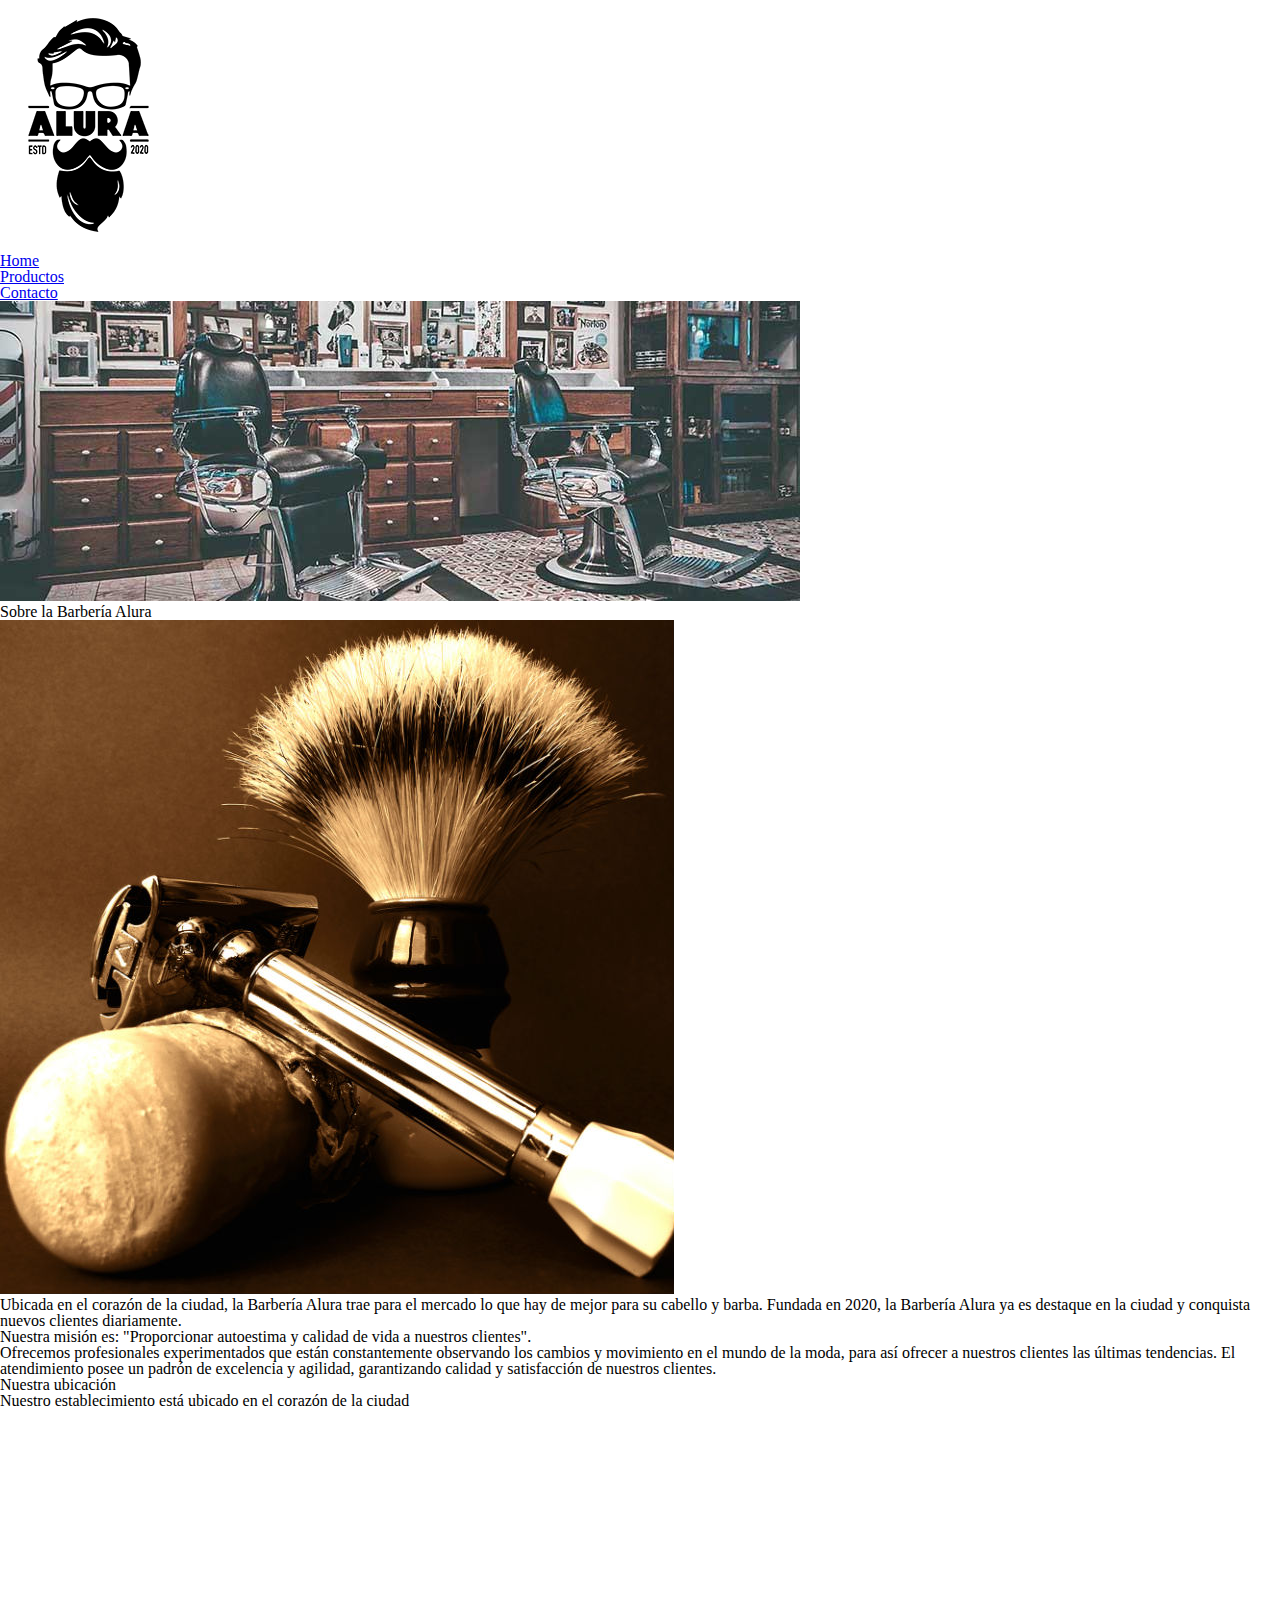
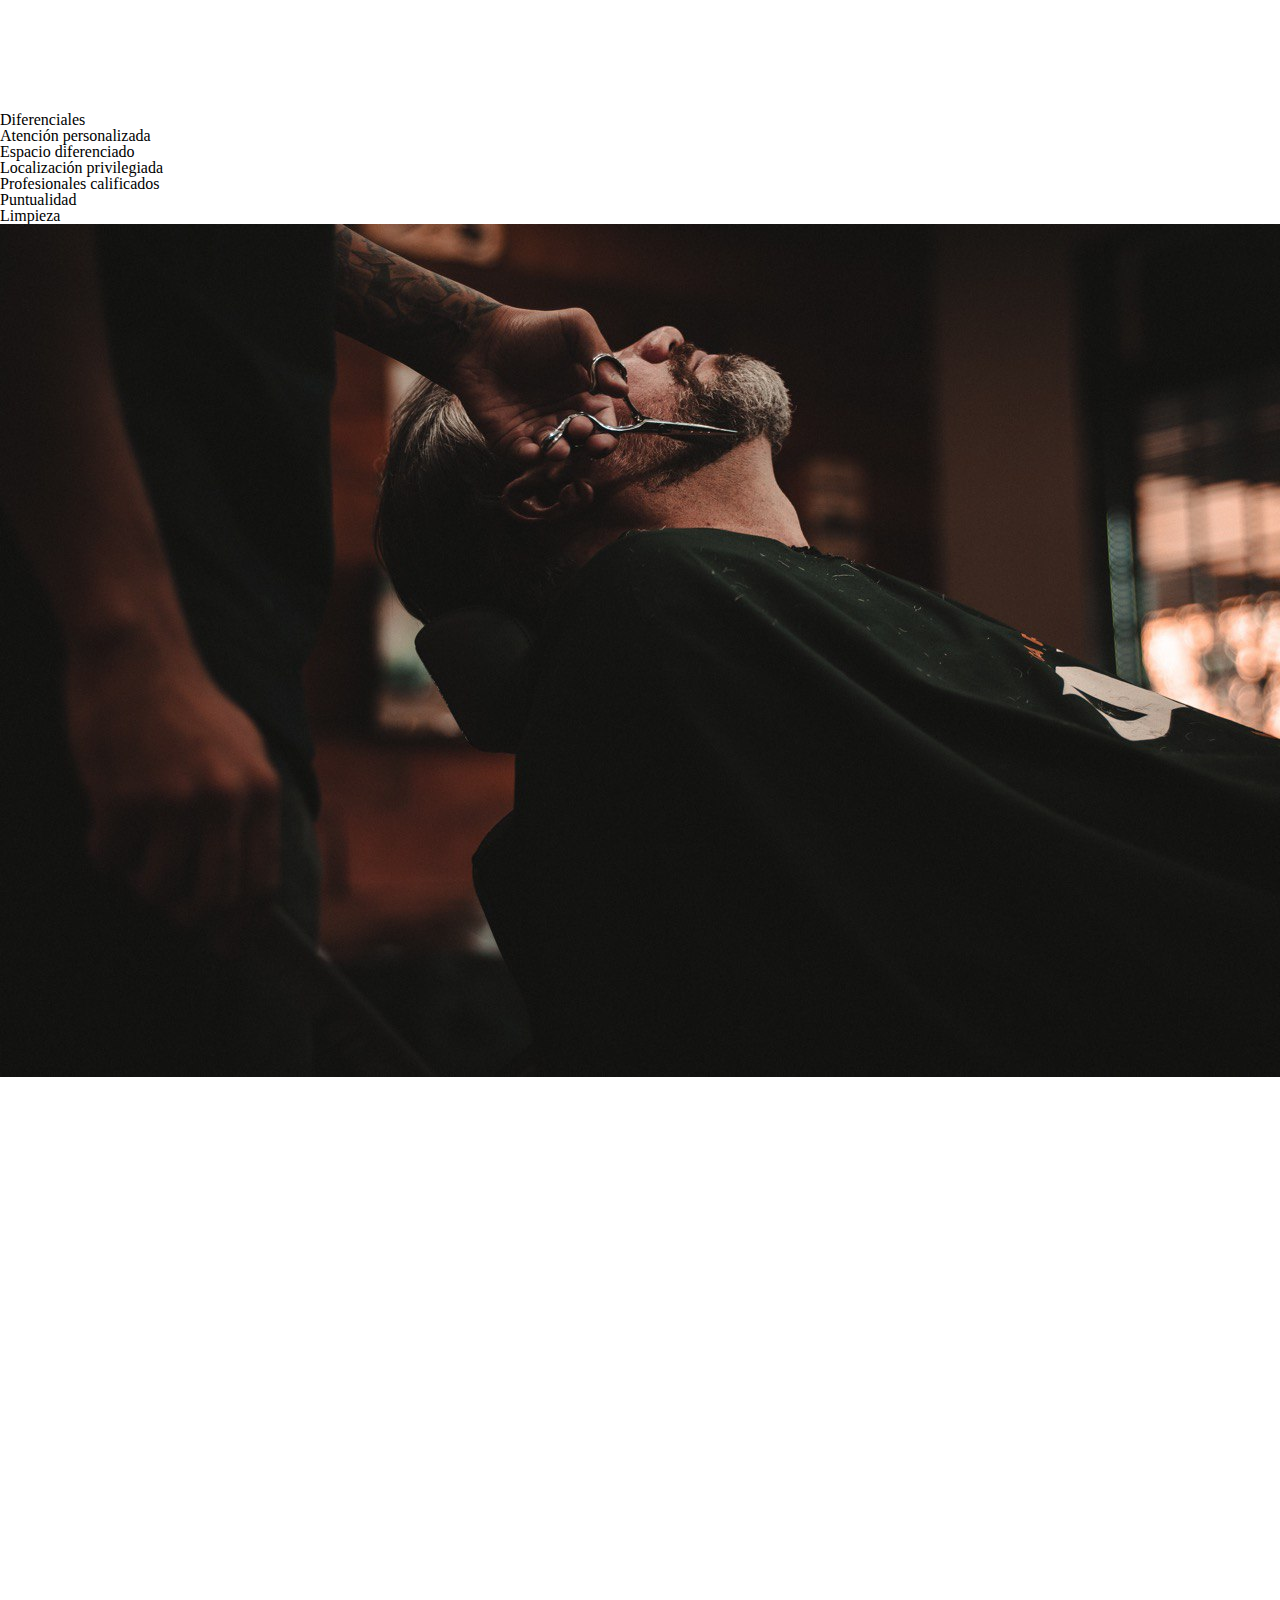
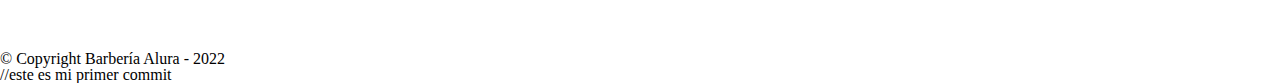
==== index.html @ f421b4bf "este es mi primer proyecto" ====
<!DOCTYPE html>

<html lang="es">

<head>

    <meta charset="UTF-8">
    <meta name="viewport" content="width=device-width">
    <title>Barbería ALURA</title>
    <link rel="stylesheet" href="reset.css">
    <link rel="stylesheet" href="style.css">
    <link rel="preconnect" href="https://fonts.googleapis.com">
    <link rel="preconnect" href="https://fonts.googleapis.com">
    <link rel="preconnect" href="https://fonts.gstatic.com" crossorigin>
    <link href="https://fonts.googleapis.com/css2?family=Roboto:ital,wght@0,500;1,300&display=swap" rel="stylesheet"> 
</head>

<body>

<header>
    <div class="caja">     
        <h1><img src="imagenes/logo.png"></h1>
        <nav>
            <ul>
                <li><a href="index.html">Home</li>
                <li><a href="productos.html">Productos</a></li>
                <li><a href="contacto.html">Contacto</a></li>
            </ul>
        </nav>
    </div>
</header>

<img class="banner" src="banner.jpg">

<main>
    <section class="principal">

        <h2 class="tituloPrincipal">Sobre la Barbería Alura</h2>

        <img class="utensilios" src="imagenes/utensilios.jpg" alt="utensilios de un barbero">

        <p>Ubicada en el corazón de la ciudad, la <strong>Barbería Alura</strong> trae para el mercado lo que hay de mejor para su cabello y barba. Fundada en 2020, la Barbería Alura ya es destaque en la ciudad y conquista nuevos clientes diariamente.</p> 
        <p id="mision"><em>Nuestra misión es: <strong>"Proporcionar  autoestima y calidad de vida a nuestros clientes"</strong>.</em></p>
        <p>Ofrecemos profesionales experimentados que están constantemente observando los cambios y movimiento en el mundo de la moda, para así ofrecer a nuestros clientes las últimas tendencias. El atendimiento posee un padrón de excelencia y agilidad, garantizando calidad y satisfacción de nuestros clientes.</p>
    </section>

    <section class="mapa">
        <h3 class="tituloPrincipal">Nuestra ubicación</h3>
        <p>Nuestro establecimiento está ubicado en el corazón de la ciudad</p>

        <div class="mapa-contenido">
            <iframe src="https://www.google.com/maps/embed?pb=!1m14!1m12!1m3!1d7969.220727605925!2d-75.28757382634146!3d2.927803987836785!2m3!1f0!2f0!3f0!3m2!1i1024!2i768!4f13.1!5e0!3m2!1ses-419!2sco!4v1660768344762!5m2!1ses-419!2sco" width="100%" height="300" style="border:0;" allowfullscreen="" loading="lazy" referrerpolicy="no-referrer-when-downgrade"></iframe>
        </div>

    </section>

    <section class="diferenciales">

        <h3 class="tituloPrincipal">Diferenciales</h3>

        <div class="contenido-diferenciales">
        <ul class="lista-diferenciales">
            <li class="items">Atención personalizada</li>
            <li class="items">Espacio diferenciado</li>
            <li class="items">Localización privilegiada</li>
            <li class="items">Profesionales calificados</li>
            <li class="items">Puntualidad</li>
            <li class="items">Limpieza</li>
        </ul><img src="diferenciales.jpg" class="imagen-diferenciales">

        </div>
    
        <div class="video">
            <iframe width="100%" height="315" src="https://www.youtube.com/embed/iXPRa2e_Oq0?start=55" title="YouTube video player" frameborder="0" allow="accelerometer; autoplay; clipboard-write; encrypted-media; gyroscope; picture-in-picture" allowfullscreen></iframe>
        </div>
    </section>
    
</main>

<footer>
    <img src="imagenes/logo-blanco.png">
    <p class="Copyright">&copy Copyright Barbería Alura - 2022</p>
</footer>

//este es mi primer commit

</body>

</html>
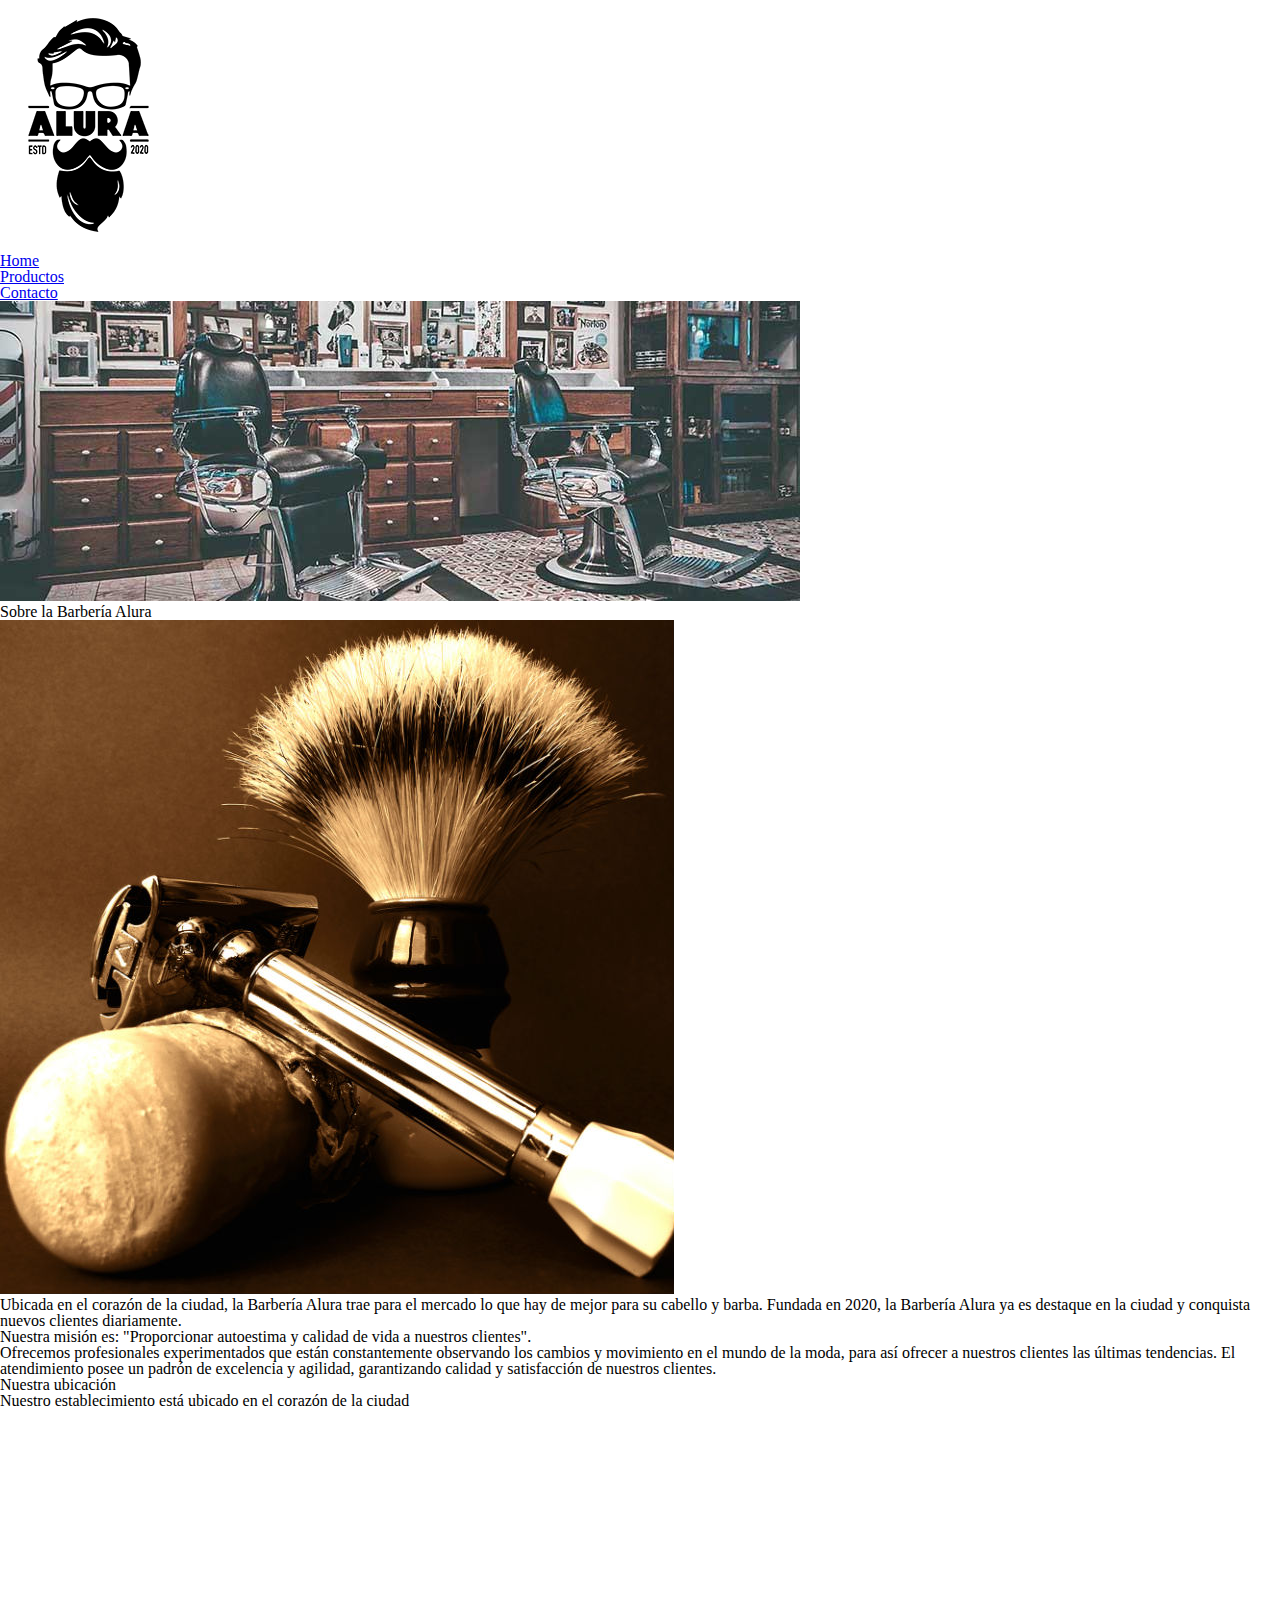
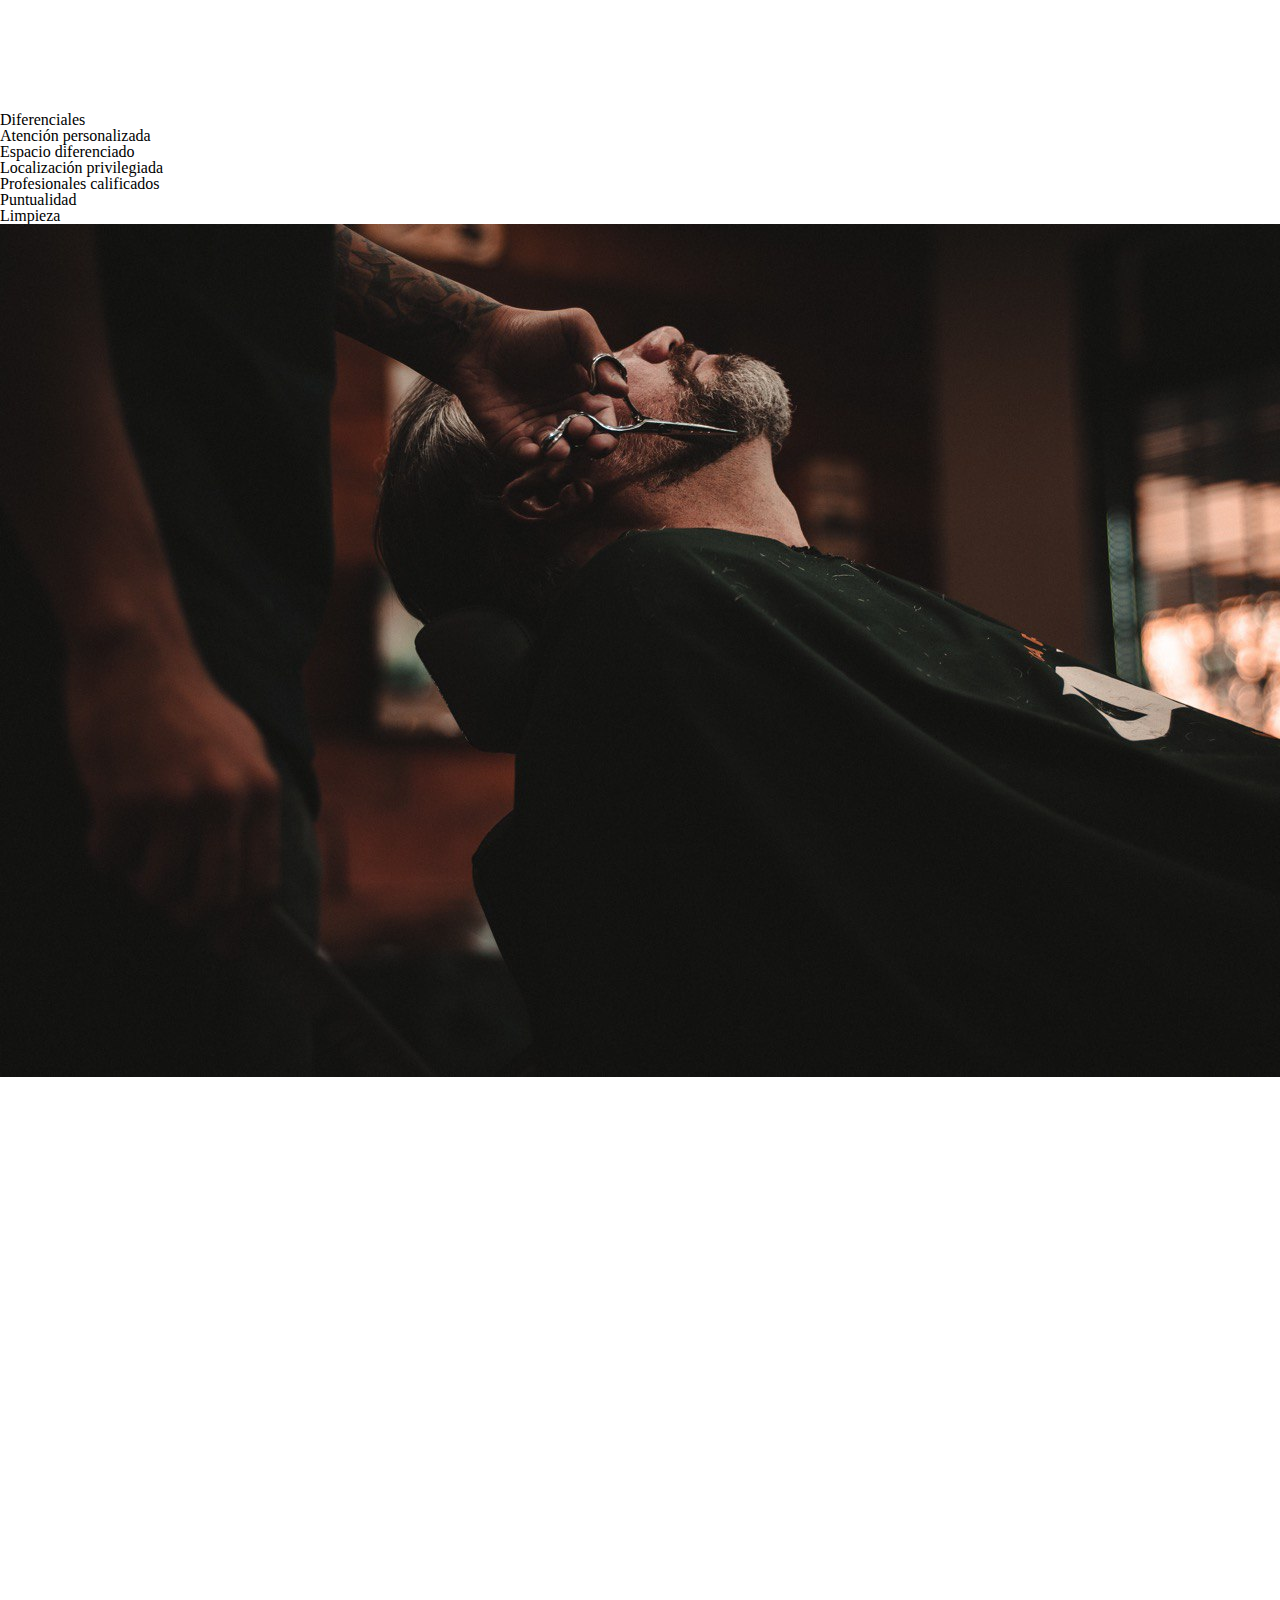
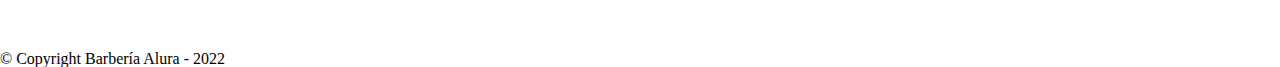
==== commit e8e64706: "mi primer projecto" ====
--- a/index.html
+++ b/index.html
@@ -82,8 +82,6 @@
     <p class="Copyright">&copy Copyright Barbería Alura - 2022</p>
 </footer>
 
-//este es mi primer commit
-
 </body>
 
 </html>